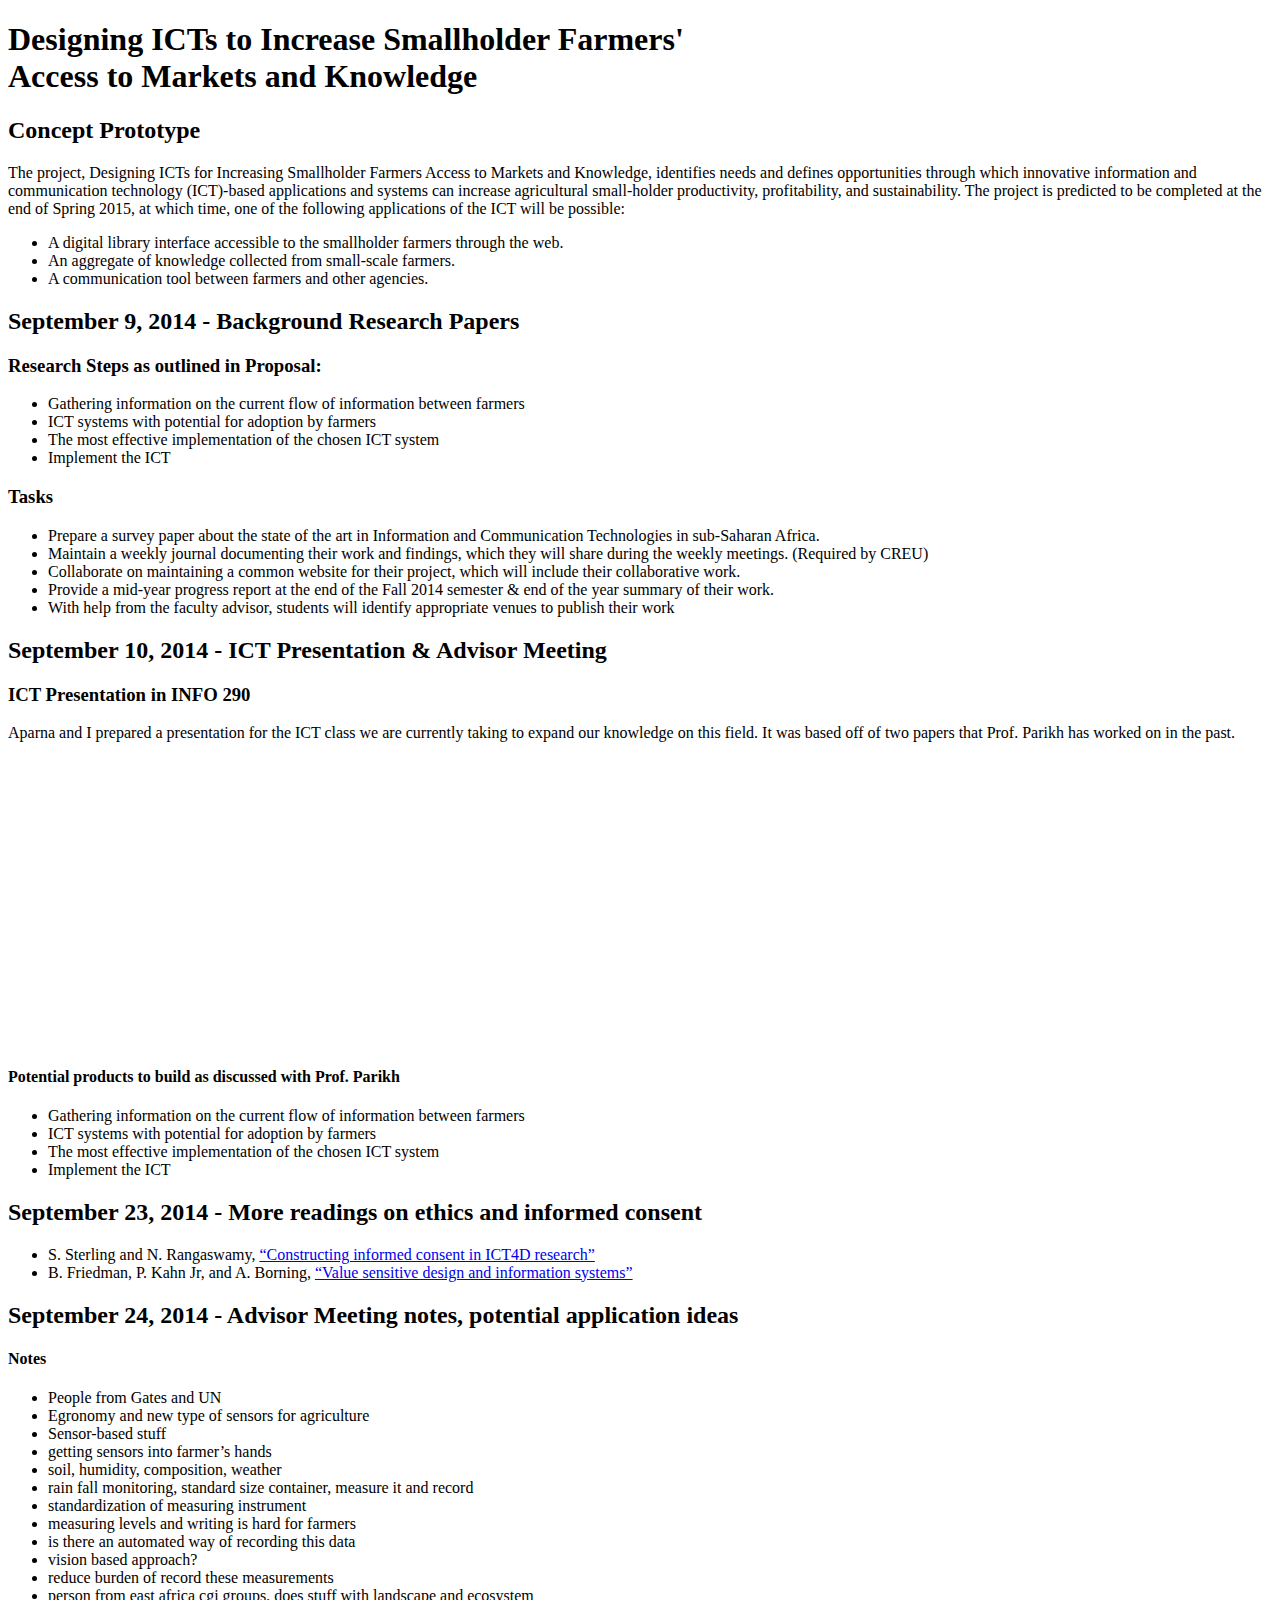
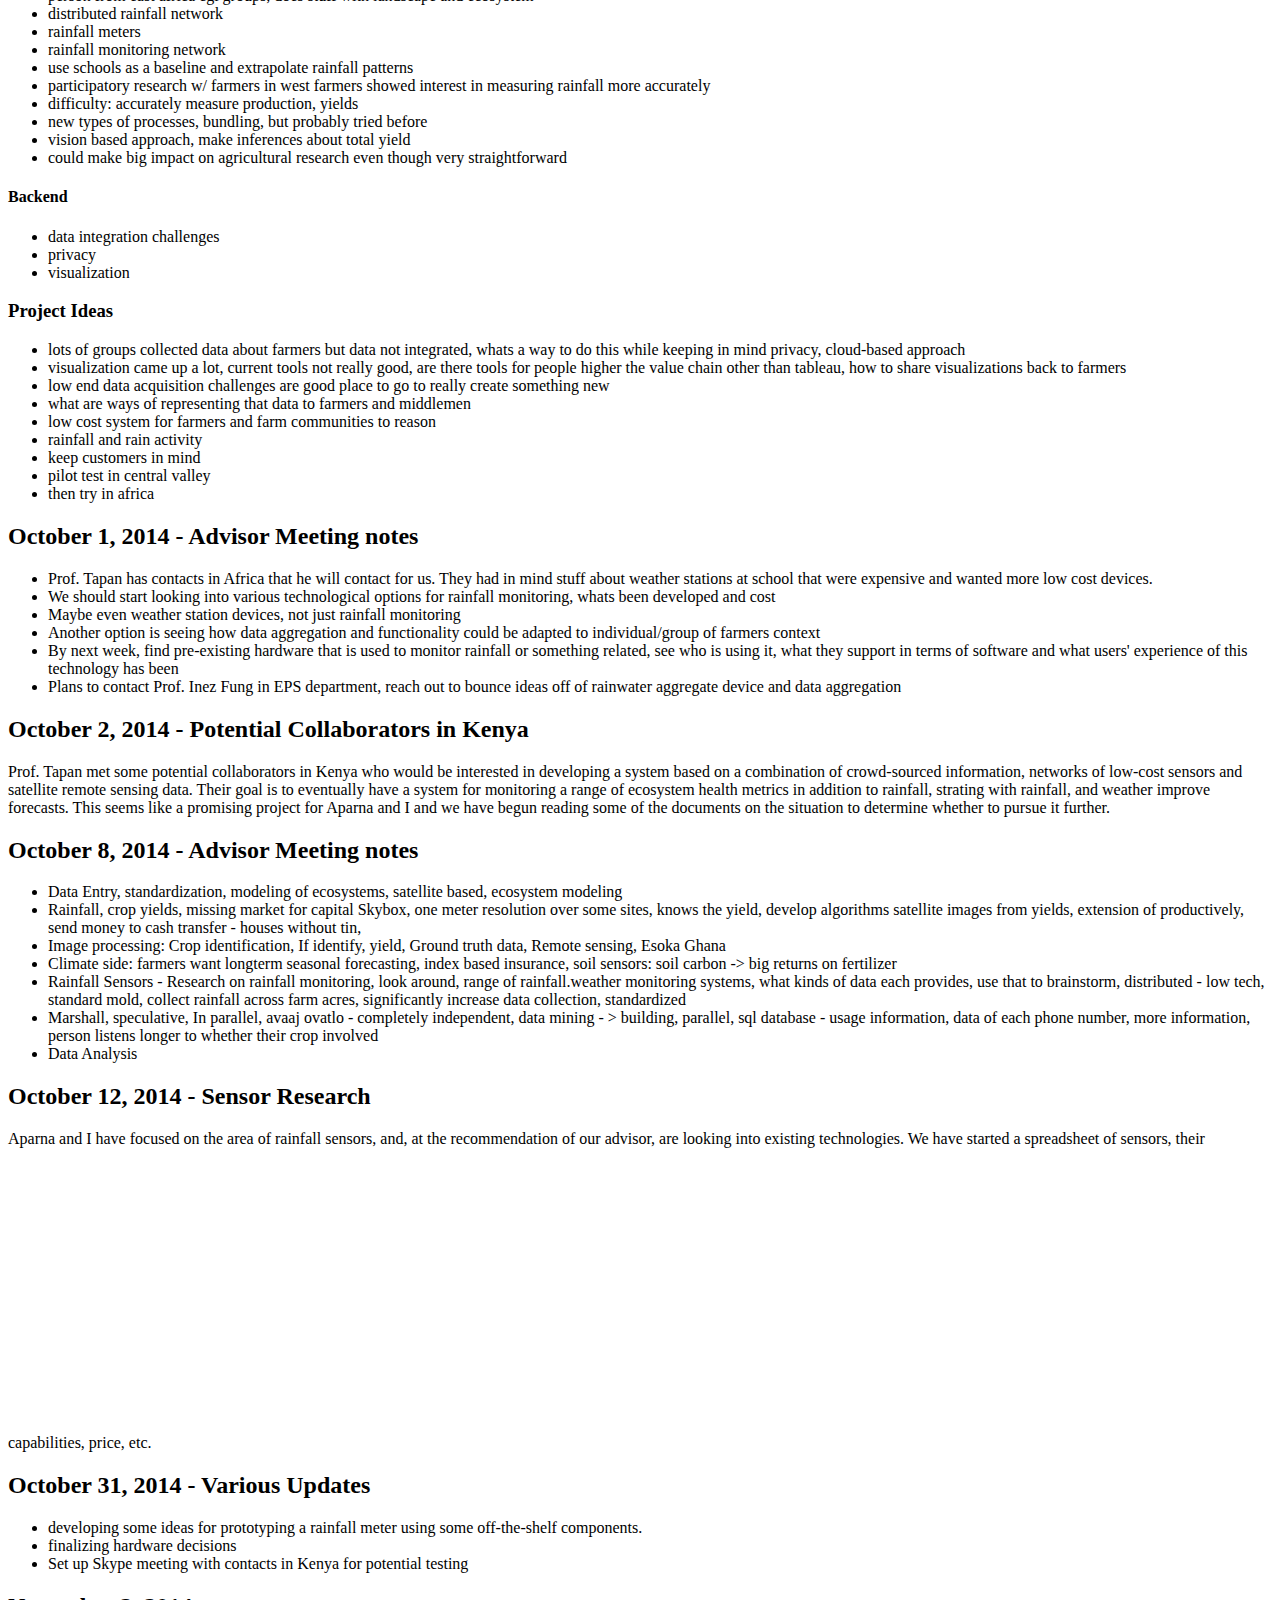
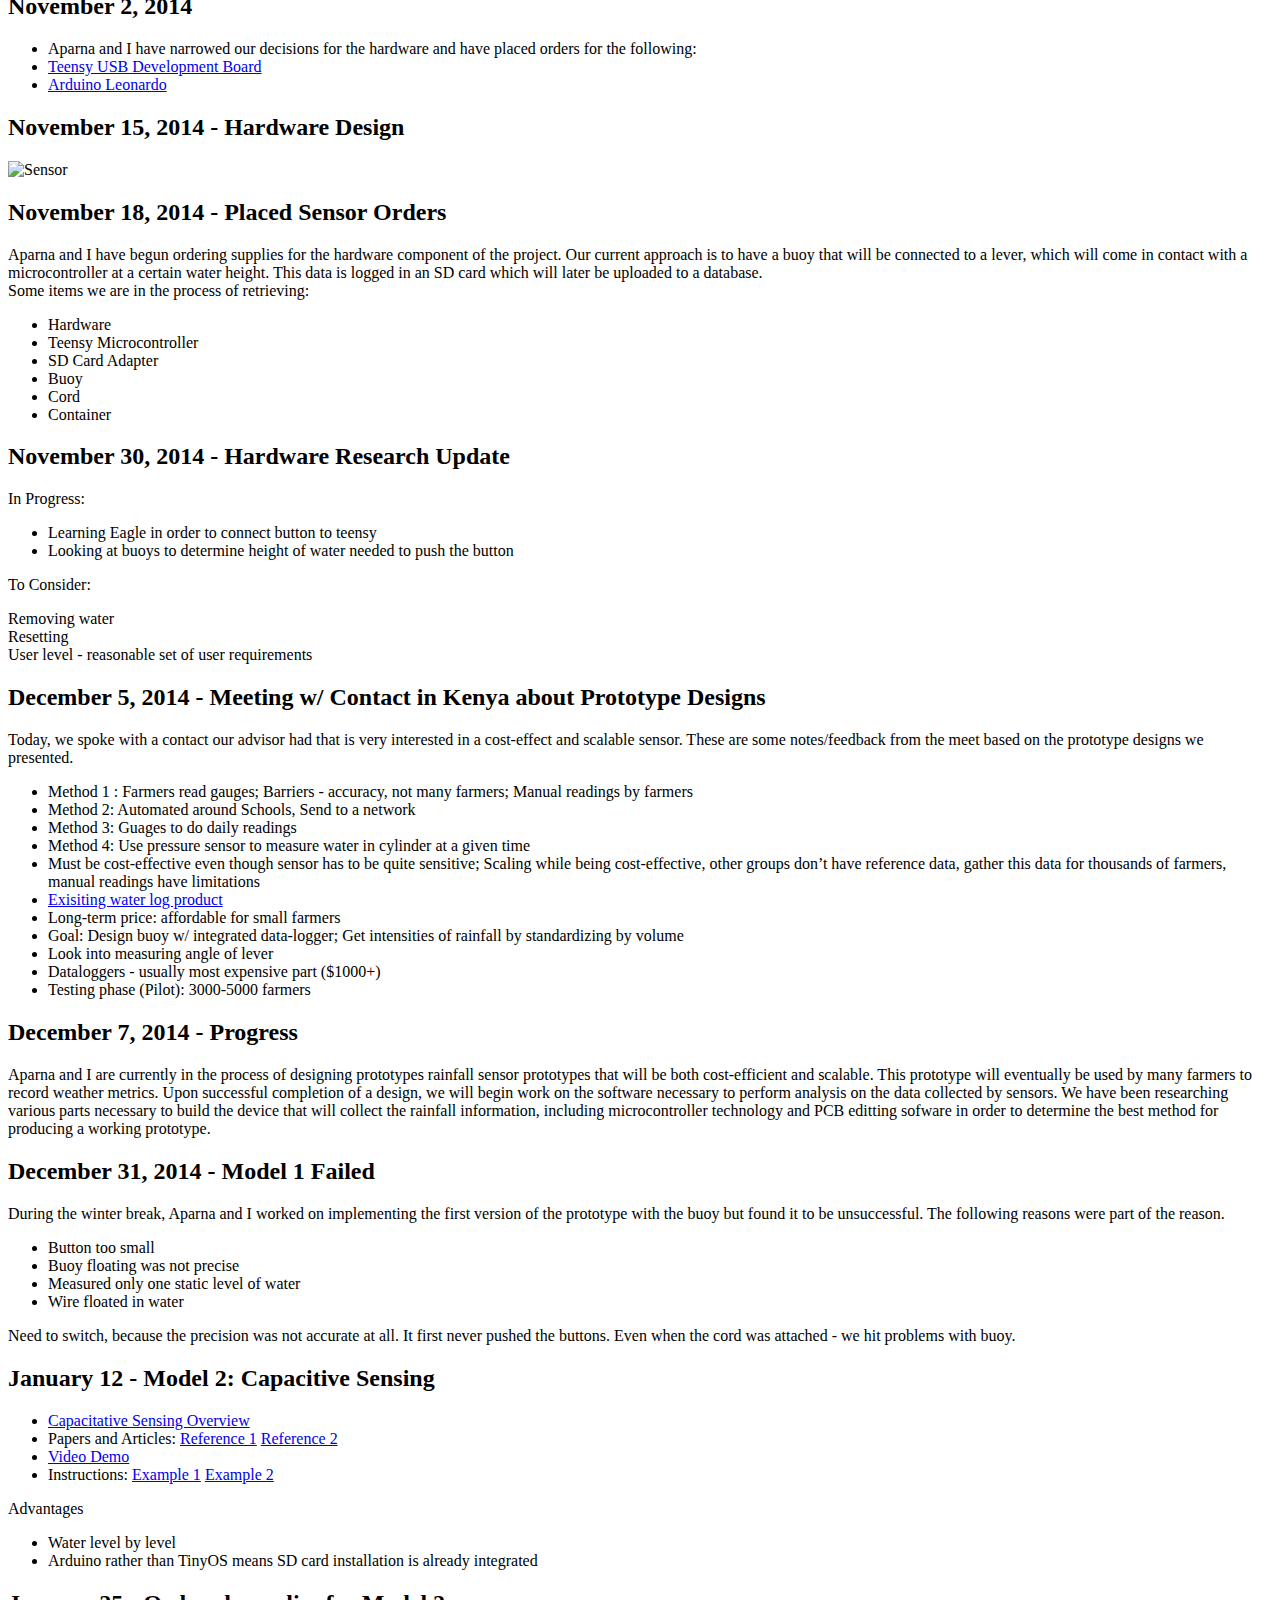
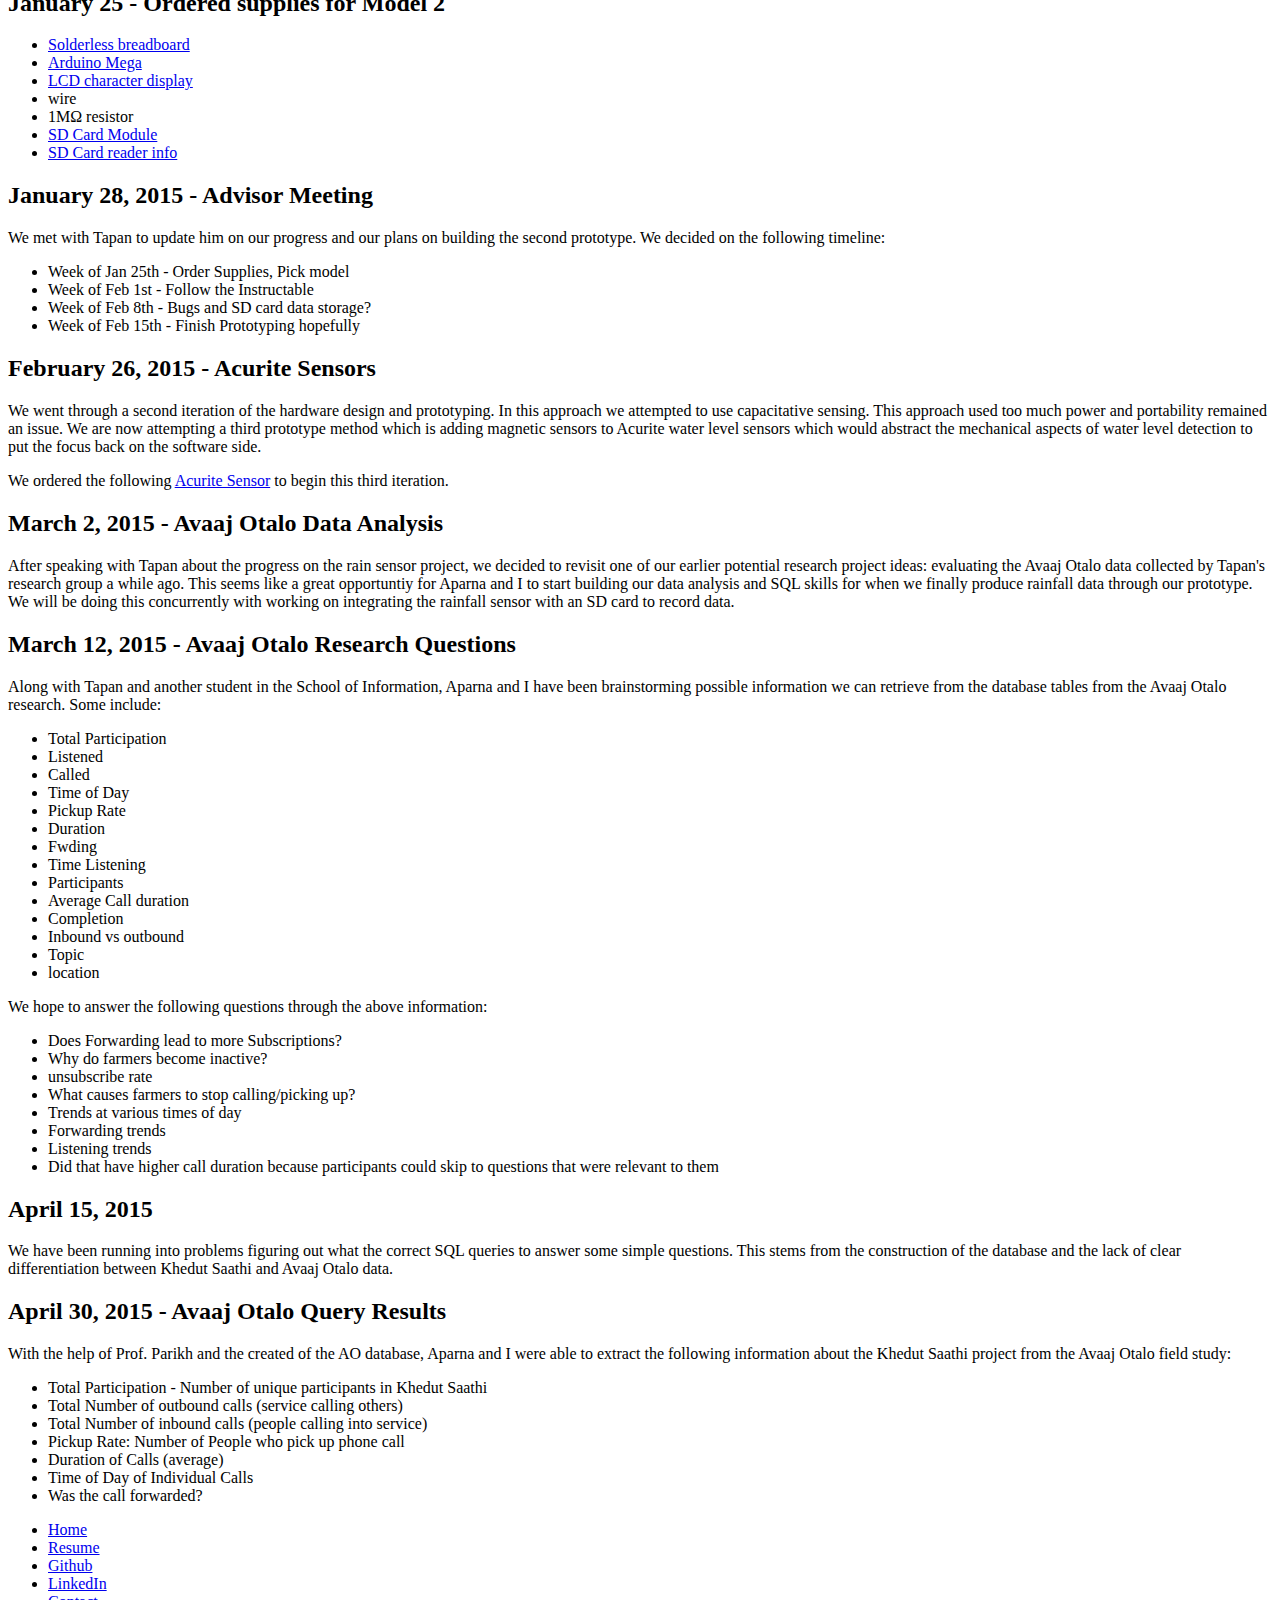
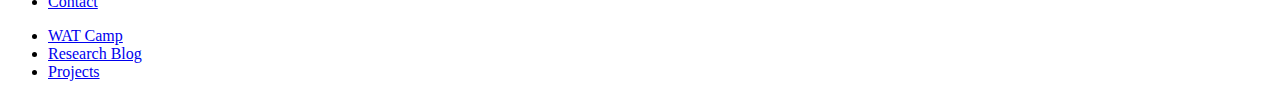
==== research.html @ 7b070612 "- replace ILPP with reseach - add newspaper icon for Media section" ====
<!DOCTYPE html>
<html>
<head>
<title>Tsion Behailu</title>
<meta charset='utf-8'>
<meta content='IE=edge,chrome=1' http-equiv='X-UA-Compatible'>
<meta content='width=device-width, initial-scale=1, maximum-scale=1' name='viewport'>
</head>
<body>
<div id='container'>
<div id='intro'>
<div id='pageHeader'>
<h1>
<span>Designing ICTs to Increase Smallholder Farmers'</span>
<br>Access to Markets and Knowledge</br>
</h1>
</div>
</div>
<div id='entry'>
<h2>
<span>Concept Prototype</span>
</h2>
The project,
<emph>Designing ICTs for Increasing Smallholder Farmers</emph>
Access to Markets and Knowledge, identifies needs and defines opportunities through which innovative information and communication technology (ICT)-based applications and systems can increase agricultural small-holder productivity, profitability, and sustainability.
The project is predicted to be completed at the end of Spring 2015, at which time, one of the following applications of the ICT will be possible:
<ul>
<li>A digital library interface accessible to the smallholder farmers through the web.</li>
<li>An aggregate of knowledge collected from small-scale farmers.</li>
<li>A communication tool between farmers and other agencies.</li>
</ul>
</div>
<div id='entry'>
<h2>September 9, 2014 - Background Research Papers</h2>
<h3>
<span>Research Steps as outlined in Proposal:</span>
</h3>
<ul>
<li>Gathering information on the current flow of information between farmers</li>
<li>ICT systems with potential for adoption by farmers</li>
<li>The most effective implementation of the chosen ICT system</li>
<li>Implement the ICT</li>
</ul>
<h3>Tasks</h3>
<ul>
<li>Prepare a survey paper about the state of the art in Information and Communication Technologies in sub-Saharan Africa.</li>
<li>Maintain a weekly journal documenting their work and findings, which they will share during the weekly meetings. (Required by CREU)</li>
<li>Collaborate on maintaining a common website for their project, which will include their collaborative work.</li>
<li>Provide a mid-year progress report at the end of the Fall 2014 semester & end of the year summary of their work.</li>
<li>With help from the faculty advisor, students will identify appropriate venues to publish their work</li>
</ul>
</div>
<div id='entry'>
<h2>
<span>September 10, 2014 - ICT Presentation & Advisor Meeting</span>
</h2>
<h3>
<span>ICT Presentation in INFO 290</span>
</h3>
Aparna and I prepared a presentation for the ICT class we are currently taking to expand our knowledge on this field. It was based off of two papers that Prof. Parikh has worked on in the past.
<iframe allowfullscreen='true' frameborder='0' height='300' mozallowfullscreen='true' src='https://docs.google.com/presentation/d/15SuFU3v9bUUDYwrwPw1DTRfvCfBgEVq8PA4QQ0Rd0N4/embed?start=false&amp;loop=false&amp;delayms=3000' webkitallowfullscreen='true' width='500'></iframe>
<h4>
<span>Potential products to build as discussed with Prof. Parikh</span>
</h4>
<ul>
<li>Gathering information on the current flow of information between farmers</li>
<li>ICT systems with potential for adoption by farmers</li>
<li>The most effective implementation of the chosen ICT system</li>
<li>Implement the ICT</li>
</ul>
<div id='entry'>
<h2>
<span>September 23, 2014 - More readings on ethics and informed consent</span>
</h2>
<ul>
<li>
S. Sterling and N. Rangaswamy,
<a href='http://www.gg.rhul.ac.uk/ict4d/ictd2010/posters/ICTD2010%20Sterling%20et%20al.pdf'>“Constructing informed consent in ICT4D research”</a>
</li>
<li>
B. Friedman, P. Kahn Jr, and A. Borning,
<a href='http://jgustilo.pbworks.com/f/the-handbook-of-information-and-computer-ethics.pdf#page=104'>“Value sensitive design and information systems”</a>
</li>
</ul>
</div>
<div id='entry'>
<h2>
<span>September 24, 2014 - Advisor Meeting notes, potential application ideas</span>
</h2>
<h4>Notes</h4>
<ul>
<li>People from Gates and UN</li>
<li>Egronomy and new type of sensors for agriculture</li>
<li>Sensor-based stuff</li>
<li>getting sensors into farmer’s hands</li>
<li>soil, humidity, composition, weather</li>
<li>rain fall monitoring, standard size container, measure it and record</li>
<li>standardization of measuring instrument</li>
<li>measuring levels and writing is hard for farmers</li>
<li>is there an automated way of recording this data</li>
<li>vision based approach?</li>
<li>reduce burden of record these measurements</li>
<li>person from east africa cgi groups, does stuff with landscape and ecosystem</li>
<li>distributed rainfall network</li>
<li>rainfall meters</li>
<li>rainfall monitoring network</li>
<li>use schools as a baseline and extrapolate rainfall patterns</li>
<li>participatory research w/ farmers in west farmers showed interest in measuring rainfall more accurately</li>
<li>difficulty: accurately measure production, yields</li>
<li>new types of processes, bundling, but probably tried before</li>
<li>vision based approach, make inferences about total yield</li>
<li>could make big impact on agricultural research even though very straightforward</li>
</ul>
<h4>Backend</h4>
<ul>
<li>data integration challenges</li>
<li>privacy</li>
<li>visualization</li>
</ul>
<h3>Project Ideas</h3>
<ul>
<li>lots of groups collected data about farmers but data not integrated, whats a way to do this while keeping in mind privacy, cloud-based approach</li>
<li>visualization came up a lot, current tools not really good, are there tools for people higher the value chain other than tableau, how to share visualizations back to farmers</li>
<li>low end data acquisition challenges are good place to go to really create something new</li>
<li>what are ways of representing that data to farmers and middlemen</li>
<li>low cost system for farmers and farm communities to reason</li>
<li>rainfall and rain activity</li>
<li>keep customers in mind</li>
<li>pilot test in central valley</li>
<li>then try in africa</li>
</ul>
</div>
<div id='entry'>
<h2>
<span>October 1, 2014 - Advisor Meeting notes</span>
</h2>
<ul>
<li>Prof. Tapan has contacts in Africa that he will contact for us. They had in mind stuff about weather stations at school that were expensive and wanted more low cost devices.</li>
<li>We should start looking into various technological options for rainfall monitoring, whats been developed and cost</li>
<li>Maybe even weather station devices, not just rainfall monitoring</li>
<li>Another option is seeing how data aggregation and functionality could be adapted to individual/group of farmers context</li>
<li>By next week, find pre-existing hardware that is used to monitor rainfall or something related, see who is using it, what they support in terms of software and what users' experience of this technology has been</li>
<li>Plans to contact Prof. Inez Fung in EPS department, reach out to bounce ideas off of rainwater aggregate device and data aggregation</li>
</ul>
</div>
<div id='entry'>
<h2>
<span>October 2, 2014 - Potential Collaborators in Kenya</span>
</h2>
</div>
Prof. Tapan met some potential collaborators in Kenya who would be interested in developing a system based on a combination of crowd-sourced information, networks of low-cost sensors and satellite remote sensing data. Their goal is to eventually have a system for monitoring a range of ecosystem health metrics in addition to rainfall, strating with rainfall, and weather improve forecasts.
This seems like a promising project for Aparna and I and we have begun reading some of the documents on the situation to determine whether to pursue it further.
<div id='entry'>
<h2>
<span>October 8, 2014 - Advisor Meeting notes</span>
</h2>
<ul>
<li>Data Entry, standardization, modeling of ecosystems, satellite based, ecosystem modeling </li>
<li>Rainfall, crop yields, missing market for capital Skybox, one meter resolution over some sites, knows the yield, develop algorithms satellite images from yields, extension of productively, send money to cash transfer - houses without tin, </li>
<li>Image processing: Crop identification, If identify, yield, Ground truth data, Remote sensing, Esoka Ghana</li>
<li>Climate side: farmers want longterm seasonal forecasting, index based insurance, soil sensors: soil carbon -> big returns on fertilizer</li>
<li>Rainfall Sensors - Research on rainfall monitoring, look around, range of rainfall.weather monitoring systems, what kinds of data each provides, use that to brainstorm, distributed - low tech, standard mold, collect rainfall across farm acres, significantly increase data collection, standardized</li>
<li>Marshall, speculative, In parallel, avaaj ovatlo - completely independent, data mining - > building, parallel, sql database - usage information, data of each phone number, more information, person listens longer to whether their crop involved</li>
<li>Data Analysis </li>
</ul>
</div>
</div>
<div id='entry'>
<h2>October 12, 2014 - Sensor Research</h2>
Aparna and I have focused on the area of rainfall sensors, and, at the recommendation of our advisor, are looking into existing technologies. We have started a spreadsheet of sensors, their capabilities, price, etc.
<iframe allowfullscreen='true' frameborder='0' height='300' mozallowfullscreen='true' src='https://docs.google.com/spreadsheets/d/1xgEEpx-IYjKM2FsTifp5k0Aq-19XOnce28pJWnAQbC4/pubhtml?widget=true&amp;amp;headers=false' webkitallowfullscreen='true' width='500'></iframe>
</div>
<div id='entry'>
<h2>October 31, 2014 - Various Updates</h2>
<ul>
<li>developing some ideas for prototyping a rainfall meter using some off-the-shelf components.</li>
<li>finalizing hardware decisions</li>
<li>Set up Skype meeting with contacts in Kenya for potential testing</li>
</ul>
</div>
<div id='entry'>
<h2>November 2, 2014</h2>
<ul>
<li>Aparna and I have narrowed our decisions for the hardware and have placed orders for the following:</li>
<li>
<a href='Teensy USB Development Board'>Teensy USB Development Board</a>
</li>
<li>
<a href='Arduino Leonardo'>Arduino Leonardo</a>
</li>
</ul>
</div>
<div id='entry'>
<h2>November 15, 2014 - Hardware Design</h2>
<img alt="Sensor" src="/assets/sensor-622e8489432bbb7fde6228e78708ee9f.png" />
</div>
<div id='entry'>
<h2>November 18, 2014 - Placed Sensor Orders</h2>
Aparna and I have begun ordering supplies for the hardware component of the project. Our current approach is to have a buoy that will be connected to a lever, which will come in contact with a microcontroller at a certain water height. This data is logged in an SD card which will later be uploaded to a database.
<br>
Some items we are in the process of retrieving:
<ul>
<li>Hardware</li>
<li>Teensy Microcontroller</li>
<li>SD Card Adapter</li>
<li>Buoy</li>
<li>Cord</li>
<li>Container</li>
</ul>
</div>
<div id='entry'>
<h2>November 30, 2014 - Hardware Research Update</h2>
In Progress:
<ul>
<li>Learning Eagle in order to connect button to teensy</li>
<li>Looking at buoys to determine height of water needed to push the button</li>
</ul>
To Consider:
<ul></ul>
<li>Removing water</li>
<li>Resetting</li>
<li>User level - reasonable set of user requirements</li>
</div>
<div id='entry'>
<h2>December 5, 2014 - Meeting w/ Contact in Kenya about Prototype Designs</h2>
Today, we spoke with a contact our advisor had that is very interested in a cost-effect and scalable sensor. These are some notes/feedback from the meet based on the prototype designs we presented.
<ul>
<li>Method 1 : Farmers read gauges; Barriers - accuracy, not many farmers; Manual readings by farmers</li>
<li>Method 2: Automated around Schools, Send to a network</li>
<li>Method 3: Guages to do daily readings</li>
<li>Method 4: Use pressure sensor to measure water in cylinder at a given time</li>
<li>Must be cost-effective even though sensor has to be quite sensitive; Scaling while being cost-effective, other groups don’t have reference data, gather this data for thousands of farmers, manual readings have limitations</li>
<li>
<a href='http://www.waterlog.com/productsdetail.php?SDI-12-Rain-Gauge-H-3401-6'>Exisiting water log product</a>
</li>
<li>Long-term price: affordable for small farmers</li>
<li>Goal: Design buoy w/ integrated data-logger; Get intensities of rainfall by standardizing by volume</li>
<li>Look into measuring angle of lever</li>
<li>Dataloggers - usually most expensive part ($1000+)</li>
<li>Testing phase (Pilot): 3000-5000 farmers</li>
</ul>
</div>
<div id='entry'>
<h2>December 7, 2014 - Progress</h2>
Aparna and I are currently in the process of designing prototypes rainfall sensor prototypes that will be both cost-efficient and scalable. This prototype will eventually be used by many farmers to record weather metrics. Upon successful completion of a design, we will begin work on the software necessary to perform analysis on the data collected by sensors. We have been researching various parts necessary to build the device that will collect the rainfall information, including microcontroller technology and PCB editting sofware in order to determine the best method for producing a working prototype.
</div>
<div id='entry'>
<h2>December 31, 2014 - Model 1 Failed</h2>
During the winter break, Aparna and I worked on implementing the first version of the prototype with the buoy but found it to be unsuccessful. The following reasons were part of the reason.
<ul>
<li>Button too small</li>
<li>Buoy floating was not precise</li>
<li>Measured only one static level of water</li>
<li>Wire floated in water</li>
</ul>
Need to switch, because the precision was not accurate at all. It first never pushed the buttons. Even when the cord was attached - we hit problems with buoy.
</div>
<div id='entry'>
<h2>January 12 - Model 2: Capacitive Sensing</h2>
<ul>
<li>
<a href='http://en.wikipedia.org/wiki/Capacitive_sensing'>Capacitative Sensing Overview</a>
</li>
<li>
Papers and Articles:
<a href='http://www.sciencedirect.com/science/article/pii/S0924424707003123'>Reference 1</a>
<a href='http://www.eetimes.com/document.asp?doc_id=1279770'>Reference 2</a>
</li>
<li>
<a href='https://www.youtube.com/watch?v=0du-QU1Q0T4'>Video Demo</a>
</li>
<li>
Instructions:
<a href='http://www.instructables.com/id/Building-a-Capacitive-Liquid-Sensor/#step4'>Example 1</a>
<a href='http://www.best-microcontroller-projects.com/capacitive-liquid-level-sensor.html'>Example 2</a>
</li>
</ul>
Advantages
<ul>
<li>Water level by level</li>
<li>Arduino rather than TinyOS means SD card installation is already integrated</li>
</ul>
</div>
<div id='entry'>
<h2>January 25 - Ordered supplies for Model 2</h2>
<ul>
<li>
<a href='http://www.miniinthebox.com/high-quality-solderless-breadboard-with-400-tie-points_p905211.html'>Solderless breadboard</a>
</li>
<li>
<a href='http://store.arduino.cc/product/A000067'>Arduino Mega</a>
</li>
<li>
<a href='https://www.sparkfun.com/products/709'>LCD character display</a>
</li>
<li>wire</li>
<li>1MΩ resistor</li>
<li>
<a href='http://www.bajdi.com/arduino-mega-2560-and-sd-card-modul/'>SD Card Module</a>
</li>
<li>
<a href='http://blog.oscarliang.net/sd-card-arduino/'>SD Card reader info</a>
</li>
</ul>
</div>
<div id='entry'>
<h2>January 28, 2015 - Advisor Meeting</h2>
We met with Tapan to update him on our progress and our plans on building the second prototype.
We decided on the following timeline:
<ul>
<li>Week of Jan 25th - Order Supplies, Pick model</li>
<li>Week of Feb 1st - Follow the Instructable</li>
<li>Week of Feb 8th - Bugs and SD card data storage?</li>
<li>Week of Feb 15th - Finish Prototyping hopefully</li>
</ul>
</div>
<div id='entry'>
<h2>February 26, 2015 - Acurite Sensors</h2>
We went through a second iteration of the hardware design and prototyping. In this approach we attempted to use capacitative sensing. This approach used too much power and portability remained an issue. We are now attempting a third prototype method which is adding magnetic sensors to Acurite water level sensors which would abstract the mechanical aspects of water level detection to put the focus back on the software side.
<p></p>
We ordered the following
<a href='http://www.amazon.com/dp/B004V1XJW0/ref=pe_825000_114660910_TE_item'>Acurite Sensor</a>
to begin this third iteration.
</div>
<div id='entry'>
<h2>March 2, 2015 - Avaaj Otalo Data Analysis</h2>
After speaking with Tapan about the progress on the rain sensor project, we decided to revisit one of our earlier potential research project ideas: evaluating the Avaaj Otalo data collected by Tapan's research group a while ago. This seems like a great opportuntiy for Aparna and I to start building our data analysis and SQL skills for when we finally produce rainfall data through our prototype. We will be doing this concurrently with working on integrating the rainfall sensor with an SD card to record data.
</div>
<div id='entry'>
<h2>March 12, 2015 - Avaaj Otalo Research Questions</h2>
Along with Tapan and another student in the School of Information, Aparna and I have been brainstorming possible information we can retrieve from the database tables from the Avaaj Otalo research.
Some include:
<ul>
<li>Total Participation</li>
<li>Listened</li>
<li>Called</li>
<li>Time of Day</li>
<li>Pickup Rate</li>
<li>Duration</li>
<li>Fwding</li>
<li>Time Listening</li>
<li>Participants</li>
<li>Average Call duration</li>
<li>Completion</li>
<li>Inbound vs outbound</li>
<li>Topic</li>
<li>location</li>
</ul>
We hope to answer the following questions through the above information:
<ul>
<li>Does Forwarding lead to more Subscriptions?</li>
<li>Why do farmers become inactive?</li>
<li>unsubscribe rate</li>
<li>What causes farmers to stop calling/picking up?</li>
<li>Trends at various times of day</li>
<li>Forwarding trends</li>
<li>Listening trends</li>
<li>Did that have higher call duration because participants could skip to questions that were relevant to them</li>
</ul>
</div>
<div id='entry'>
<h2>April 15, 2015</h2>
We have been running into problems figuring out what the correct SQL queries to answer some simple questions. This stems from the construction of the database and the lack of clear differentiation between Khedut Saathi and Avaaj Otalo data.
</div>
<div id='entry'>
<h2>April 30, 2015 - Avaaj Otalo Query Results</h2>
With the help of Prof. Parikh and the created of the AO database, Aparna and I were able to extract the following information about the Khedut Saathi project from the Avaaj Otalo field study:
<ul>
<li>Total Participation - Number of unique participants in Khedut Saathi</li>
<li>Total Number of outbound calls (service calling others)</li>
<li>Total Number of inbound calls (people calling into service)</li>
<li>Pickup Rate: Number of People who pick up phone call</li>
<li>Duration of Calls (average)</li>
<li>Time of Day of Individual Calls</li>
<li>Was the call forwarded?</li>
</ul>
</div>
<div id='footer'>
<!-- Copyright 2014 Tsion Behailu -->
</div>
</div>

<div id='linkList'>
<div id='lselect'>
<ul>
<li>
<a href='/'>Home</a>
</li>
<li>
<a href='/Behailu_Tsion_Resume.pdf'>Resume</a>
</li>
<li>
<a href='http://github.com/tbehailu'>Github</a>
</li>
<li>
<a href='http://linkedin.com/in/tbehailu'>LinkedIn</a>
</li>
<li>
<a href='mailto:tsionbehailu@gmail.com'>Contact</a>
</li>
</ul>
</div>
<div id='larchives'>
<ul>
<li>
<a href='http://www.tsion.me/wat-camp-2014/'>WAT Camp</a>
</li>
<li>
<a href='/research'>Research Blog</a>
</li>
<li>
<a href='/projects'>Projects</a>
</li>
</ul>
</div>
</div>
</body>
</html>
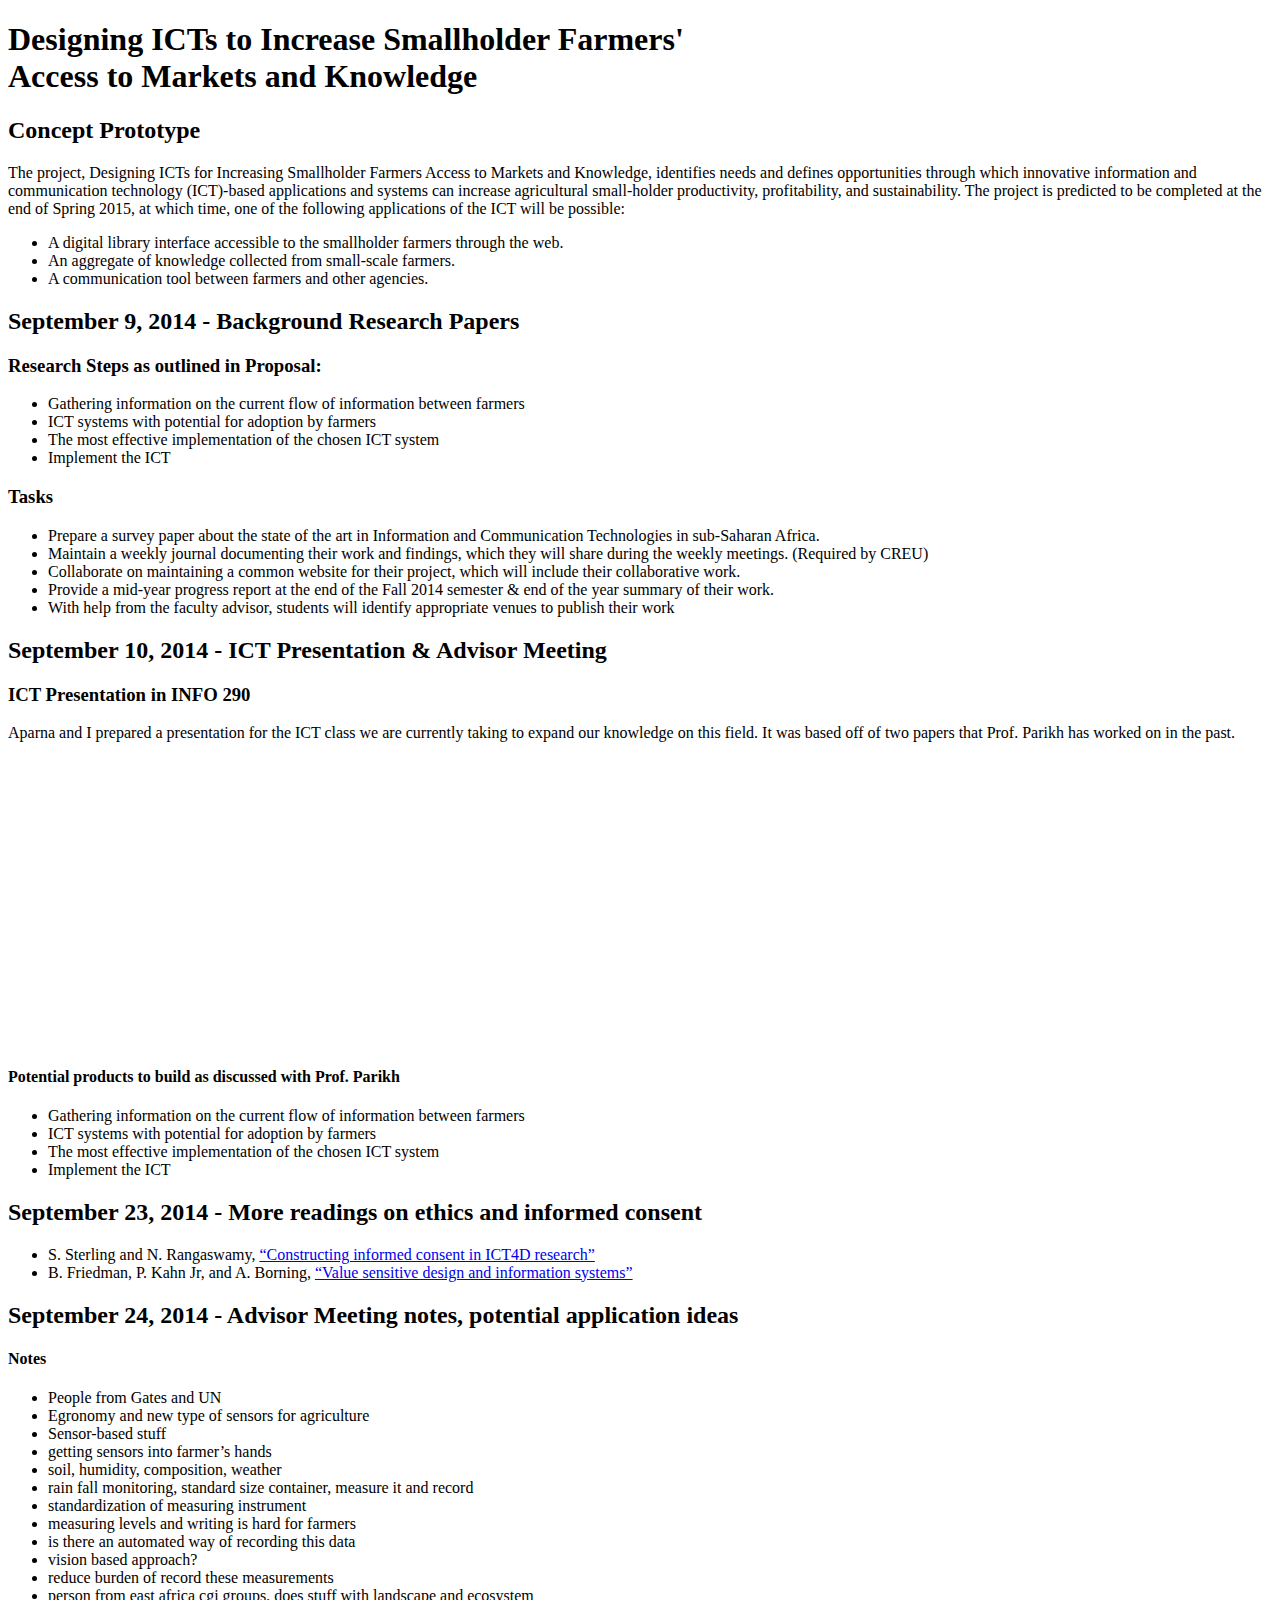
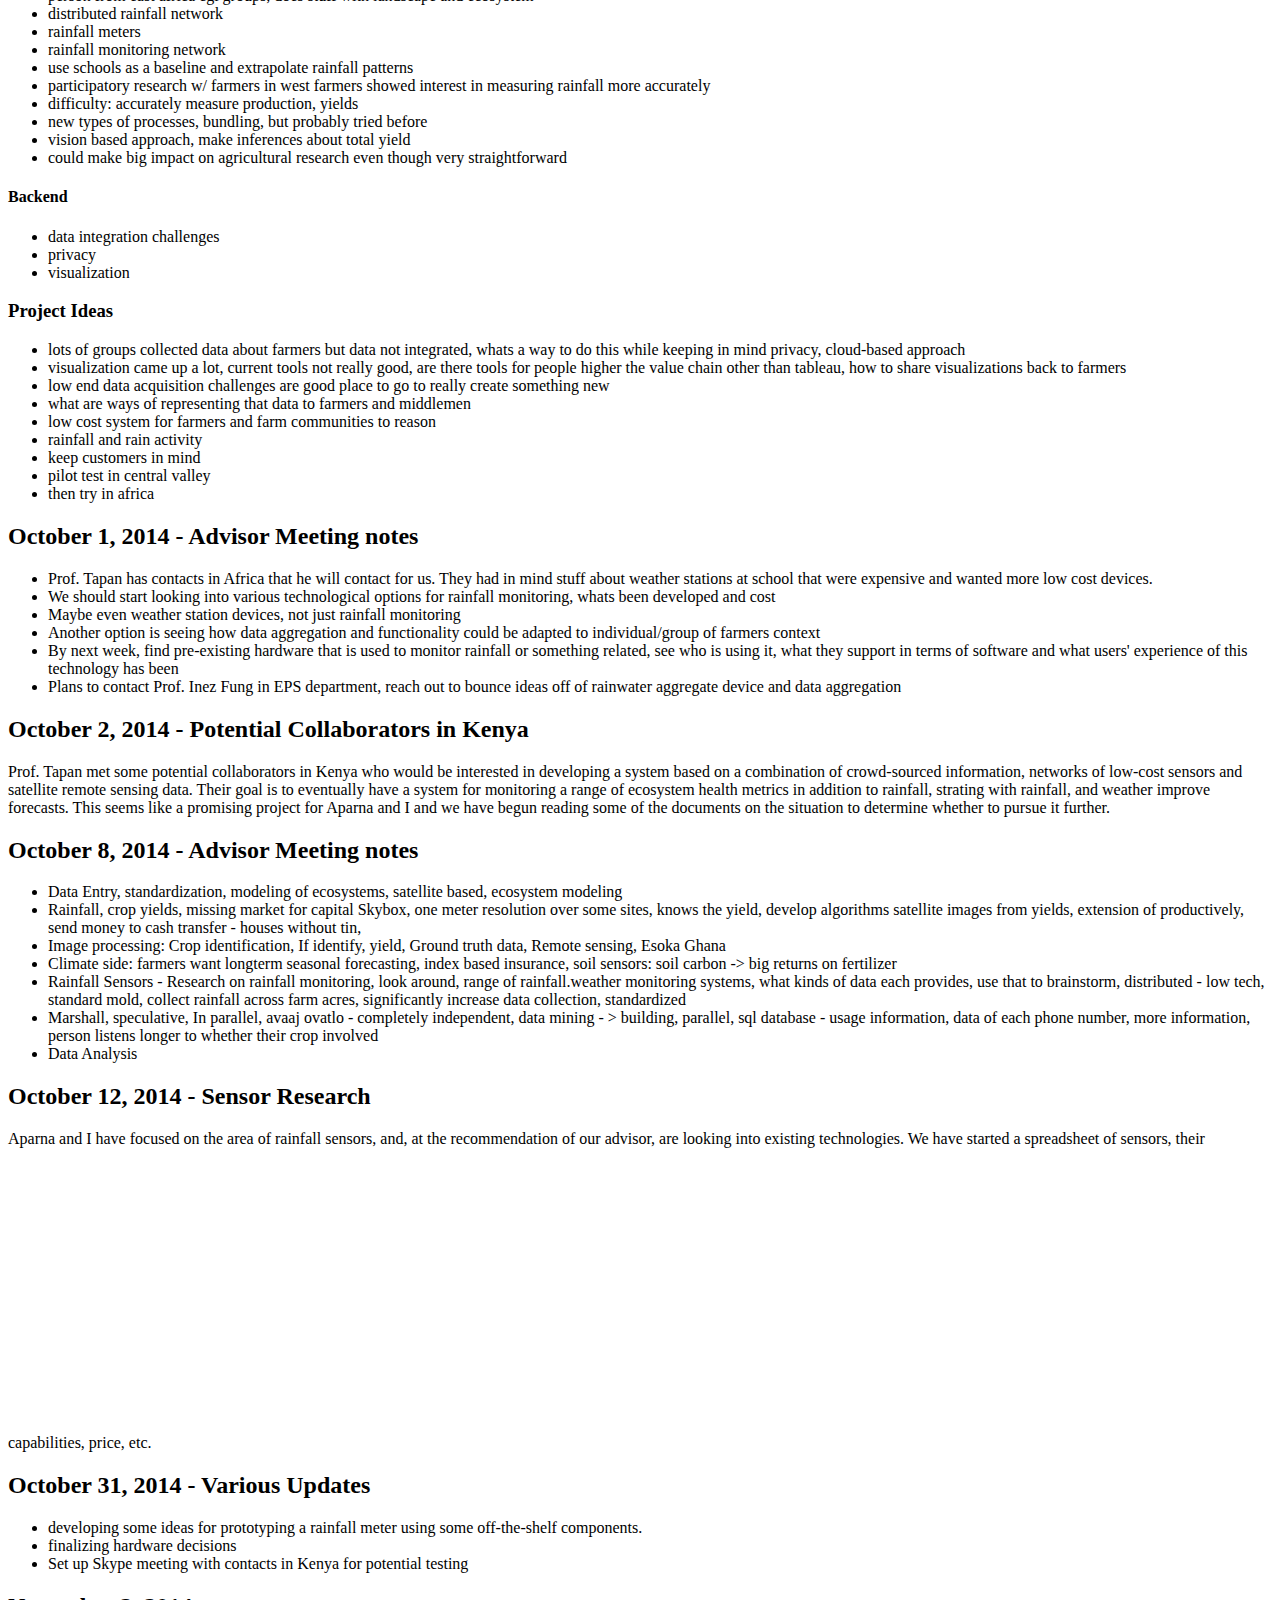
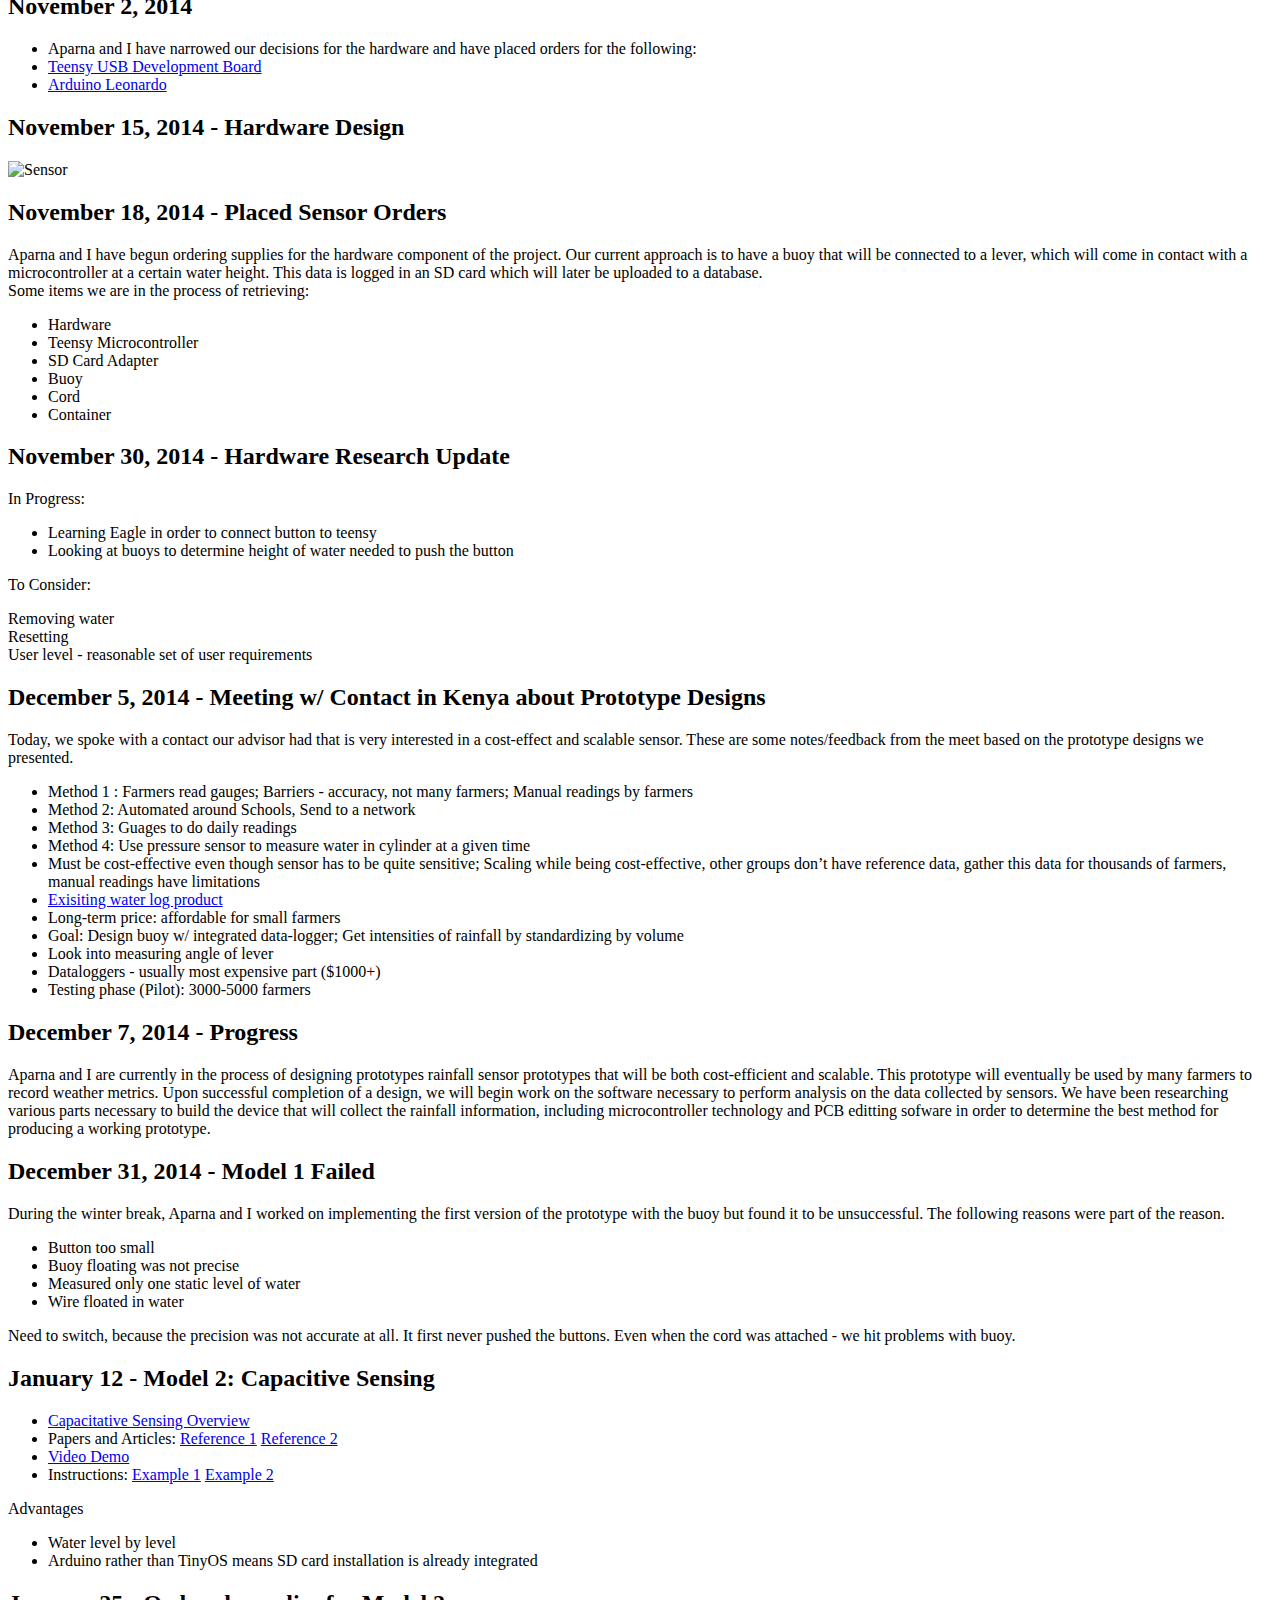
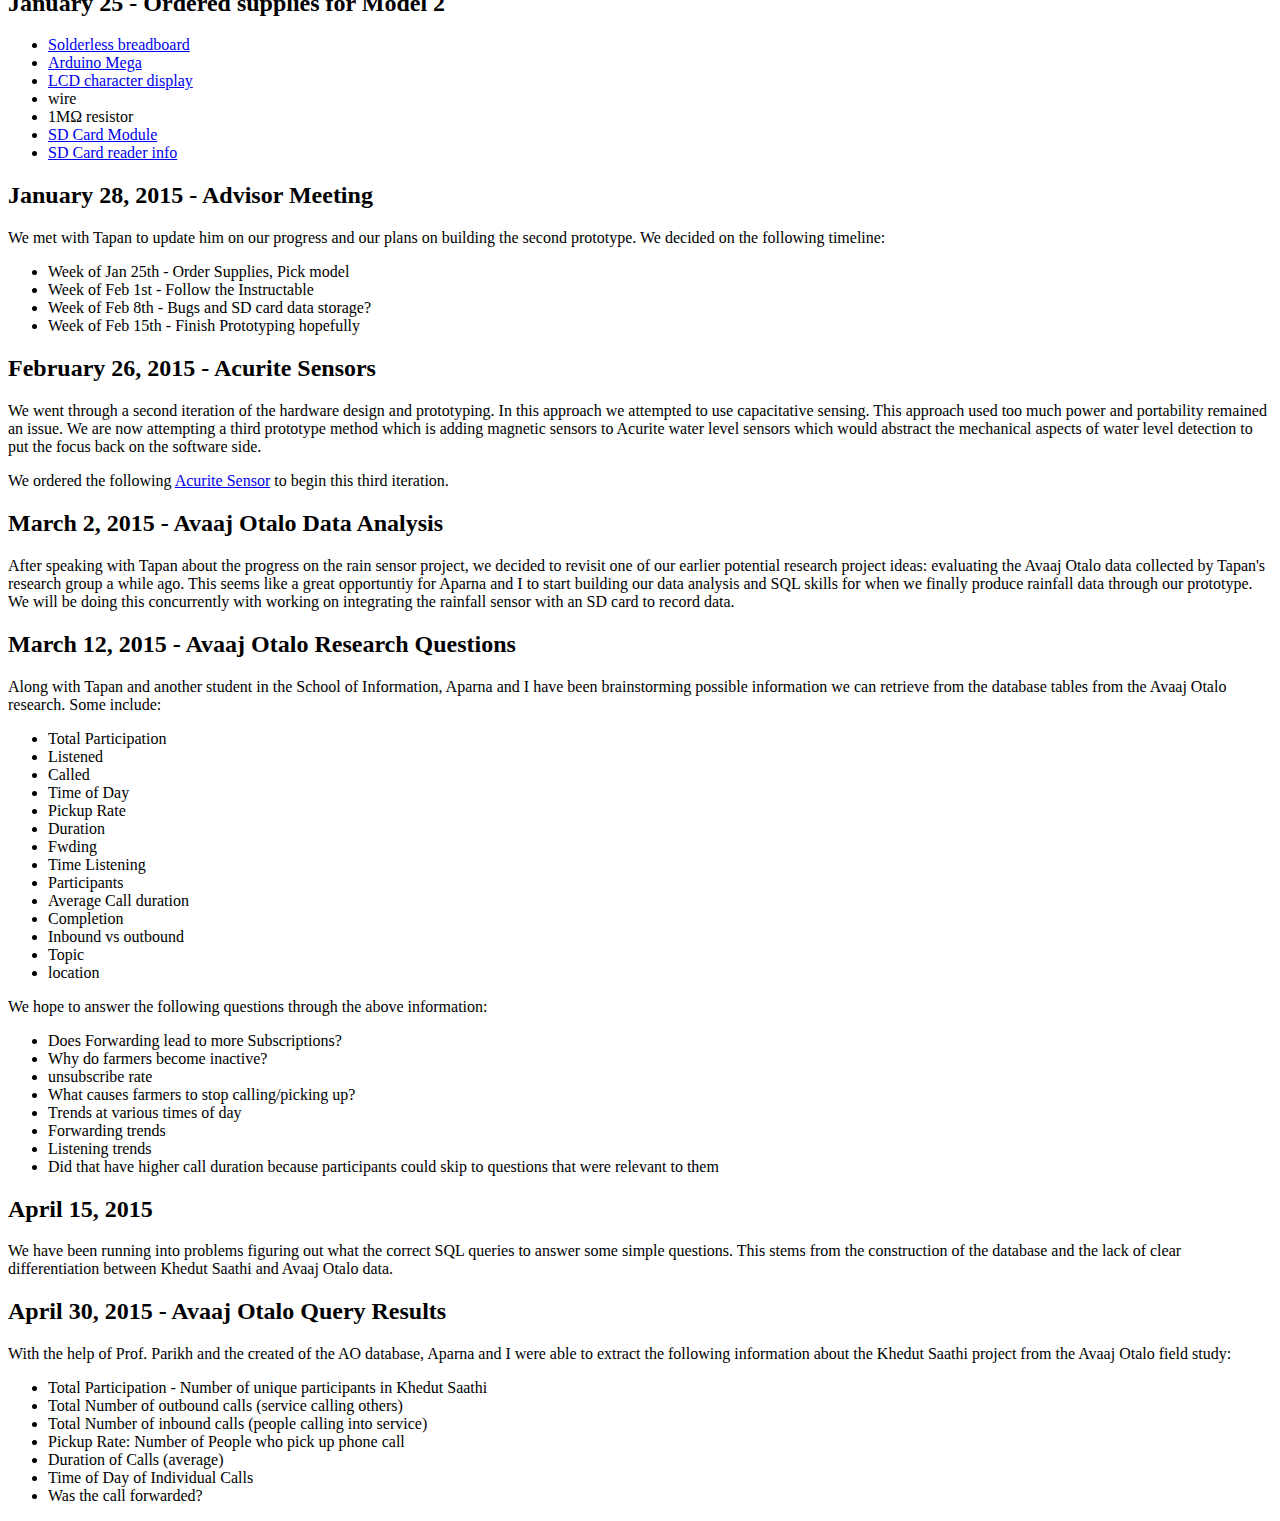
==== commit 8d1d4ebf: "- remove irrelevant links" ====
--- a/research.html
+++ b/research.html
@@ -1,10 +1,19 @@
 <!DOCTYPE html>
 <html>
 <head>
-<title>Tsion Behailu</title>
-<meta charset='utf-8'>
-<meta content='IE=edge,chrome=1' http-equiv='X-UA-Compatible'>
-<meta content='width=device-width, initial-scale=1, maximum-scale=1' name='viewport'>
+  <!-- Global site tag (gtag.js) - Google Analytics -->
+  <script async src="https://www.googletagmanager.com/gtag/js?id=UA-127424694-1"></script>
+  <script>
+    window.dataLayer = window.dataLayer || [];
+    function gtag(){dataLayer.push(arguments);}
+    gtag('js', new Date());
+
+    gtag('config', 'UA-127424694-1');
+  </script>
+  <title>Tsion Behailu</title>
+  <meta charset='utf-8'>
+  <meta content='IE=edge,chrome=1' http-equiv='X-UA-Compatible'>
+  <meta content='width=device-width, initial-scale=1, maximum-scale=1' name='viewport'>
 </head>
 <body>
 <div id='container'>
@@ -379,40 +388,5 @@
 <!-- Copyright 2014 Tsion Behailu -->
 </div>
 </div>
-
-<div id='linkList'>
-<div id='lselect'>
-<ul>
-<li>
-<a href='/'>Home</a>
-</li>
-<li>
-<a href='/Behailu_Tsion_Resume.pdf'>Resume</a>
-</li>
-<li>
-<a href='http://github.com/tbehailu'>Github</a>
-</li>
-<li>
-<a href='http://linkedin.com/in/tbehailu'>LinkedIn</a>
-</li>
-<li>
-<a href='mailto:tsionbehailu@gmail.com'>Contact</a>
-</li>
-</ul>
-</div>
-<div id='larchives'>
-<ul>
-<li>
-<a href='http://www.tsion.me/wat-camp-2014/'>WAT Camp</a>
-</li>
-<li>
-<a href='/research'>Research Blog</a>
-</li>
-<li>
-<a href='/projects'>Projects</a>
-</li>
-</ul>
-</div>
-</div>
 </body>
 </html>
